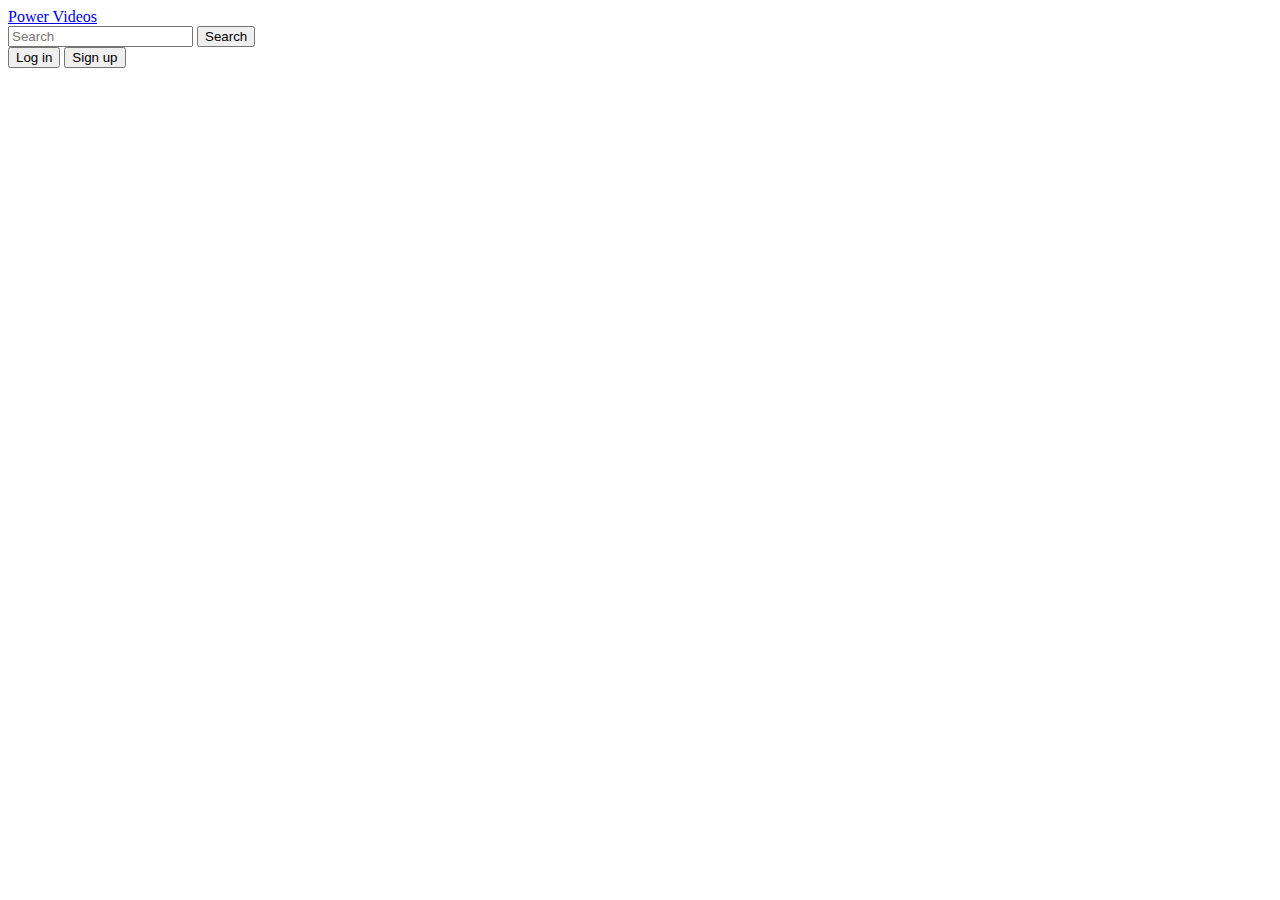
==== index.html @ 69589f91 "." ====
<!DOCTYPE html>
<html lang="en">
<head>
	<meta charset="utf-8">
	<meta name="viewport" content="width=device-width, initial-scale=1, shrink-to-fit=no">
	<!-- <link rel="icon" href=""> -->

	<title>Power Videos</title>

	<link rel="stylesheet" href="https://fonts.googleapis.com/css?family=Roboto:300,400,500,700|Material+Icons">
	<link rel="stylesheet" href="https://maxcdn.bootstrapcdn.com/bootstrap/4.0.0-beta.2/css/bootstrap.min.css" integrity="sha384-PsH8R72JQ3SOdhVi3uxftmaW6Vc51MKb0q5P2rRUpPvrszuE4W1povHYgTpBfshb" crossorigin="anonymous">
	<!-- <link rel="stylesheet" href="https://unpkg.com/bootstrap-material-design@4.0.0-beta.4/dist/css/bootstrap-material-design.min.css" integrity="sha384-R80DC0KVBO4GSTw+wZ5x2zn2pu4POSErBkf8/fSFhPXHxvHJydT0CSgAP2Yo2r4I" crossorigin="anonymous"> -->
</head>
<body>
	<nav class="navbar fixed-top navbar-dark bg-dark">
		<a class="navbar-brand" href="#">Power Videos</a>
		<form class="form-inline mx-2 my-lg-0 mr-auto">
			<input class="form-control mr-sm-2" type="search" placeholder="Search" aria-label="Search">
			<button class="btn btn-outline-success my-2 my-sm-0" type="submit">Search</button>
		</form>
		<div class="navbar-right">
			<button type="button" class="btn btn-primary mx-1">Log in</button>
			<button type="button" class="btn btn-primary mx-1">Sign up</button>
		</div>
	</nav>

	<script src="https://code.jquery.com/jquery-3.2.1.slim.min.js" integrity="sha384-KJ3o2DKtIkvYIK3UENzmM7KCkRr/rE9/Qpg6aAZGJwFDMVNA/GpGFF93hXpG5KkN" crossorigin="anonymous"></script>
	<script src="https://cdnjs.cloudflare.com/ajax/libs/popper.js/1.12.3/umd/popper.min.js" integrity="sha384-vFJXuSJphROIrBnz7yo7oB41mKfc8JzQZiCq4NCceLEaO4IHwicKwpJf9c9IpFgh" crossorigin="anonymous"></script>
	<script src="https://maxcdn.bootstrapcdn.com/bootstrap/4.0.0-beta.2/js/bootstrap.min.js" integrity="sha384-alpBpkh1PFOepccYVYDB4do5UnbKysX5WZXm3XxPqe5iKTfUKjNkCk9SaVuEZflJ" crossorigin="anonymous"></script>
</body>
</html>
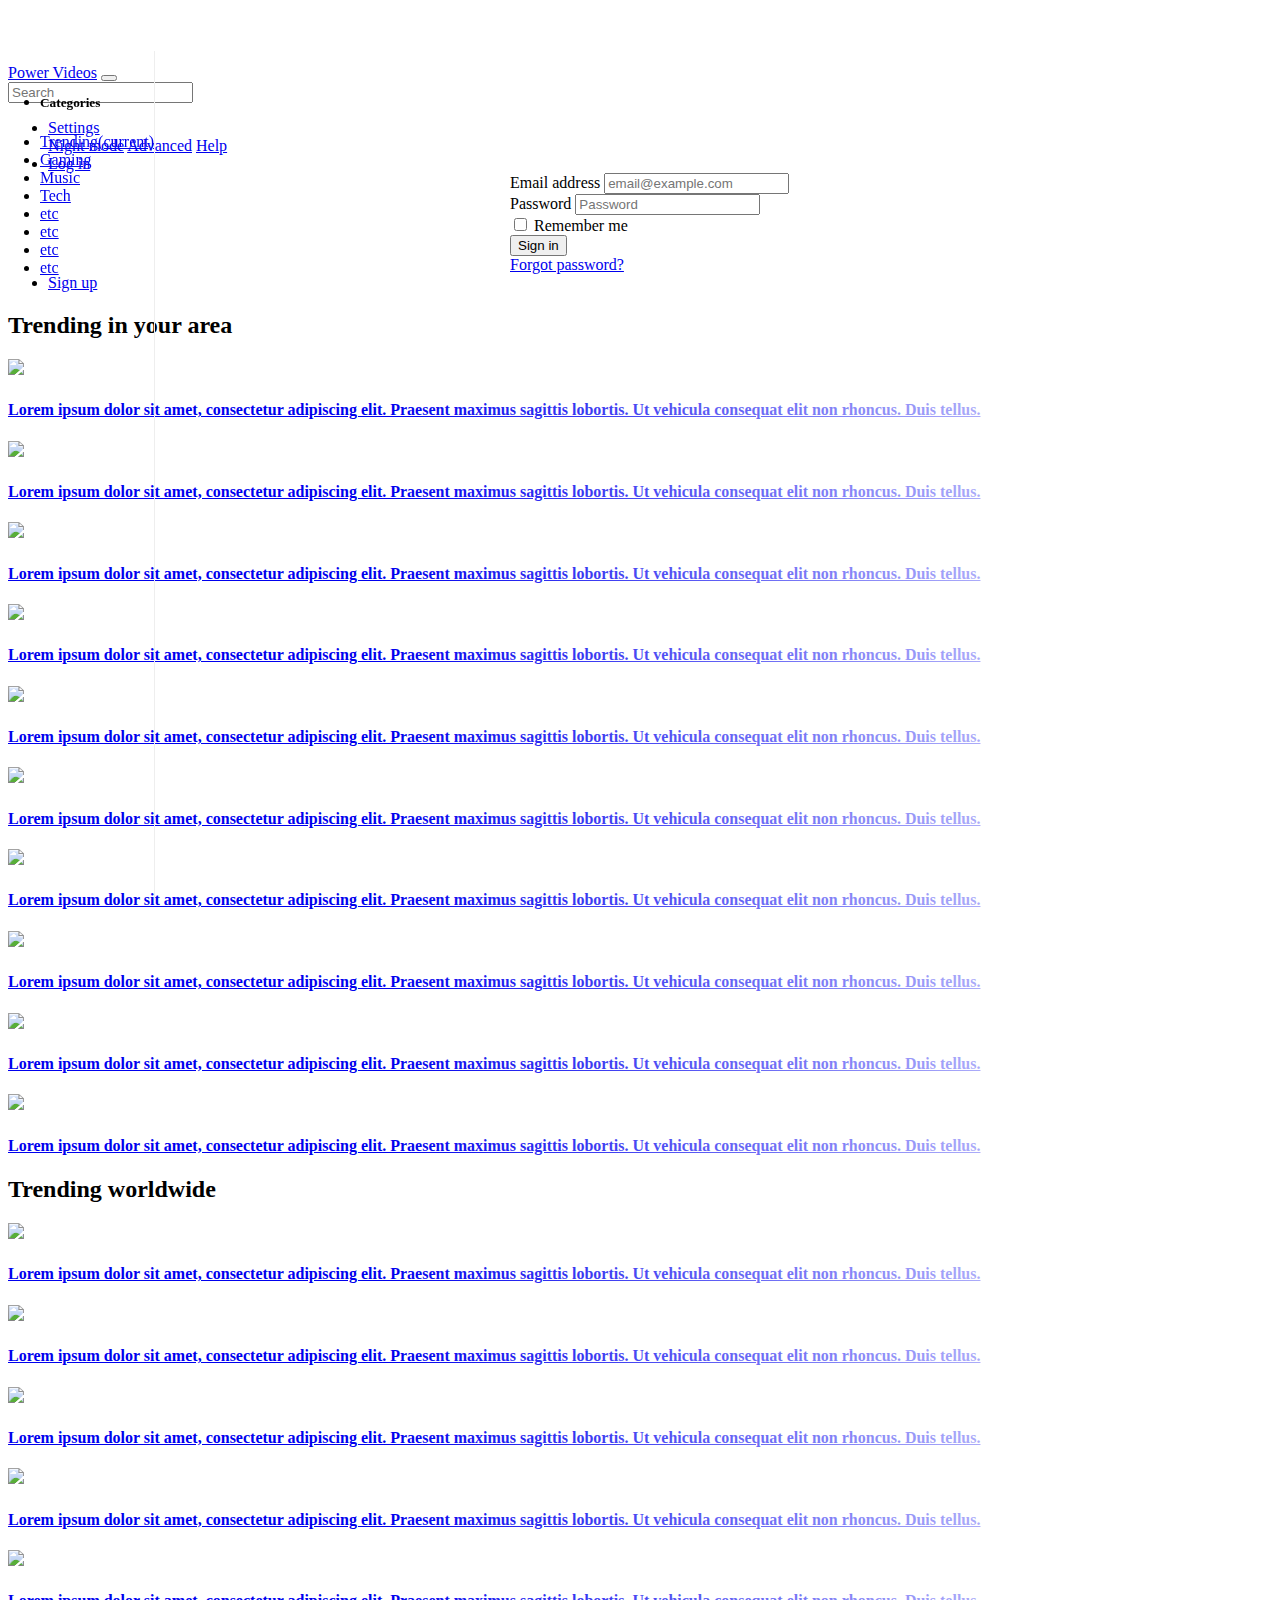
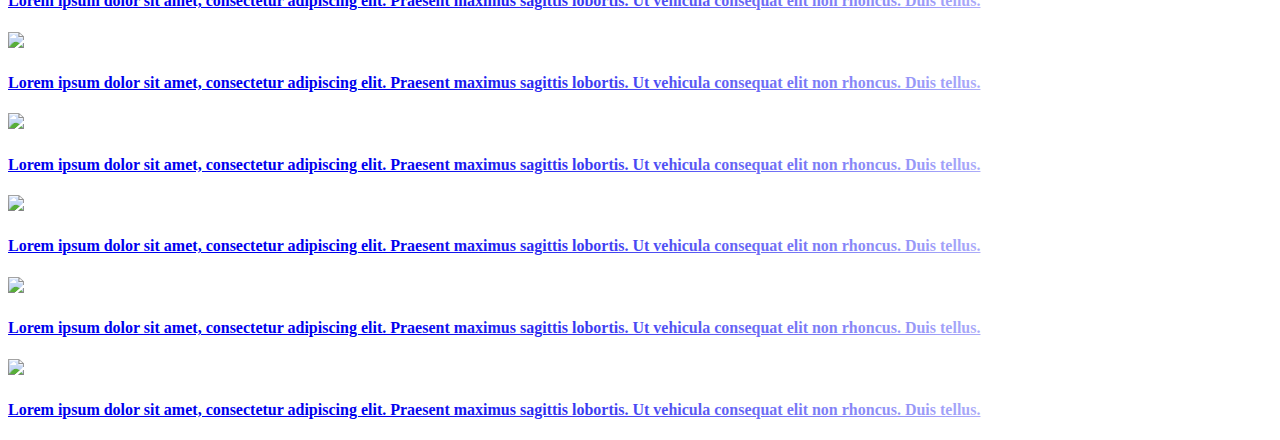
==== commit f1d18cae: "." ====
--- a/index.html
+++ b/index.html
@@ -7,22 +7,238 @@
 
 	<title>Power Videos</title>
 
-	<link rel="stylesheet" href="https://fonts.googleapis.com/css?family=Roboto:300,400,500,700|Material+Icons">
+	<!-- <link rel="stylesheet" href="https://fonts.googleapis.com/css?family=Roboto:300,400,500,700|Material+Icons"> -->
+	<link rel="stylesheet" href="http://code.ionicframework.com/ionicons/2.0.1/css/ionicons.min.css">
 	<link rel="stylesheet" href="https://maxcdn.bootstrapcdn.com/bootstrap/4.0.0-beta.2/css/bootstrap.min.css" integrity="sha384-PsH8R72JQ3SOdhVi3uxftmaW6Vc51MKb0q5P2rRUpPvrszuE4W1povHYgTpBfshb" crossorigin="anonymous">
+	<link rel="stylesheet" href="style.css">
 	<!-- <link rel="stylesheet" href="https://unpkg.com/bootstrap-material-design@4.0.0-beta.4/dist/css/bootstrap-material-design.min.css" integrity="sha384-R80DC0KVBO4GSTw+wZ5x2zn2pu4POSErBkf8/fSFhPXHxvHJydT0CSgAP2Yo2r4I" crossorigin="anonymous"> -->
 </head>
 <body>
-	<nav class="navbar fixed-top navbar-dark bg-dark">
-		<a class="navbar-brand" href="#">Power Videos</a>
-		<form class="form-inline mx-2 my-lg-0 mr-auto">
-			<input class="form-control mr-sm-2" type="search" placeholder="Search" aria-label="Search">
-			<button class="btn btn-outline-success my-2 my-sm-0" type="submit">Search</button>
-		</form>
-		<div class="navbar-right">
-			<button type="button" class="btn btn-primary mx-1">Log in</button>
-			<button type="button" class="btn btn-primary mx-1">Sign up</button>
-		</div>
-	</nav>
+	<header>
+		<nav class="navbar fixed-top navbar-expand-lg navbar-dark bg-dark">
+			<a class="navbar-brand" href="#">Power Videos</a>
+			<button class="navbar-toggler" type="button" data-toggle="collapse" data-target="#navbarSupportedContent" aria-controls="navbarSupportedContent" aria-expanded="false" aria-label="Toggle navigation">
+				<span class="navbar-toggler-icon"></span>
+			</button>
+			<div class="collapse navbar-collapse" id="navbarSupportedContent">
+				<form class="form-inline mx-2 my-lg-0 mr-auto">
+					<input class="form-control mr-sm-2" type="search" placeholder="Search" aria-label="Search">
+				</form>
+				<ul class="navbar-nav">
+					<li class="nav-item dropdown show">
+						<a class="nav-link dropdown-toggle" href="#" id="pv--dropdown-settings" data-toggle="dropdown" aria-haspopup="true" aria-expanded="false">
+							<i class="icon ion-gear-b mr-2"></i>Settings
+						</a>
+						<div class="dropdown-menu" aria-labelledby="pv--dropdown-settings">
+							<a class="dropdown-item" href="#"><i class="icon ion-ios-moon mr-3"></i>Night mode</a>
+							<a class="dropdown-item" href="#"><i class="icon ion-gear-b mr-3"></i>Advanced</a>
+							<a class="dropdown-item" href="#"><i class="icon ion-help-circled mr-3"></i>Help</a>
+						</div>
+					</li>
+					<li class="nav-item dropdown show">
+						<a class="nav-link" href="#" id="pv--dropdown-login" data-toggle="dropdown" aria-haspopup="true" aria-expanded="false">
+							<i class="icon ion-log-in mr-2"></i>Log in
+						</a>
+						<div class="dropdown-menu dropdown-menu-right pv--dropdown-wide" aria-labelledby="pv--dropdown-login">
+							<form class="px-4 py-3">
+								<div class="form-group">
+									<label for="pv--login-email">Email address</label>
+									<input type="email" class="form-control" id="pv--login-email" placeholder="email@example.com">
+								</div>
+								<div class="form-group">
+									<label for="pv--login-password">Password</label>
+									<input type="password" class="form-control" id="pv--login-password" placeholder="Password">
+								</div>
+								<div class="form-check">
+									<label class="form-check-label">
+										<input type="checkbox" class="form-check-input">
+										Remember me
+									</label>
+								</div>
+								<button type="submit" class="btn btn-primary">Sign in</button>
+							</form>
+							<div class="dropdown-divider"></div>
+							<a class="dropdown-item" href="#">Forgot password?</a>
+						</div>
+					</li>
+					<li class="nav-item dropdown show">
+						<a class="nav-link" href="#">
+							<i class="icon ion-person-add mr-2"></i>Sign up
+						</a>
+					</li>
+				</ul>
+			</div>
+		</nav>
+	</header>
+
+	<div class="container-fluid">
+		<div class="row">
+
+			<nav class="col-sm-3 col-md-2 d-none d-sm-block bg-light sidebar">
+				<ul class="nav nav-pills flex-column">
+					<li class="nav-item">
+						<a class="nav-link" disabled><h5>Categories</h5></a>
+					</li>
+					<li class="nav-item">
+						<a class="nav-link active" href="#"><i class="icon ion-pound mr-2"></i>Trending<span class="sr-only">(current)</span></a>
+					</li>
+					<li class="nav-item">
+						<a class="nav-link" href="#"><i class="icon ion-ios-game-controller-b mr-2"></i>Gaming</a>
+					</li>
+					<li class="nav-item">
+						<a class="nav-link" href="#"><i class="icon ion-music-note mr-2"></i>Music</a>
+					</li>
+					<li class="nav-item">
+						<a class="nav-link" href="#"><i class="icon ion-ios-monitor-outline mr-2"></i>Tech</a>
+					</li>
+					<li class="nav-item">
+						<a class="nav-link" href="#"><i class="icon ion-more mr-2"></i>etc</a>
+					</li>
+					<li class="nav-item">
+						<a class="nav-link" href="#"><i class="icon ion-more mr-2"></i>etc</a>
+					</li>
+					<li class="nav-item">
+						<a class="nav-link" href="#"><i class="icon ion-more mr-2"></i>etc</a>
+					</li>
+					<li class="nav-item">
+						<a class="nav-link" href="#"><i class="icon ion-more mr-2"></i>etc</a>
+					</li>
+				</ul>
+			</nav>
+
+			<main role="main" class="col-sm-9 ml-sm-auto col-md-10 pt-3">
+				<section class="row text-center my-4">
+					<h2 class="col-10 offset-md-1 text-left mb-3">Trending in your area</h2>
+
+					<div class="col-xs-12 col-sm-6 col-md-4 col-lg-3 col-xl-2 offset-xl-1 px-2">
+						<a href="#">
+							<img src="http://via.placeholder.com/400x200" class="img-fluid">
+							<h4 class="text-left pv--truncate-2">Lorem ipsum dolor sit amet, consectetur adipiscing elit. Praesent maximus sagittis lobortis. Ut vehicula consequat elit non rhoncus. Duis tellus.</h4>
+						</a>
+					</div>
+					<div class="col-xs-12 col-sm-6 col-md-4 col-lg-3 col-xl-2 px-2">
+						<a href="#">
+							<img src="http://via.placeholder.com/400x200" class="img-fluid">
+							<h4 class="text-left pv--truncate-2">Lorem ipsum dolor sit amet, consectetur adipiscing elit. Praesent maximus sagittis lobortis. Ut vehicula consequat elit non rhoncus. Duis tellus.</h4>
+						</a>
+					</div>
+					<div class="col-xs-12 col-sm-6 col-md-4 col-lg-3 col-xl-2 px-2">
+						<a href="#">
+							<img src="http://via.placeholder.com/400x200" class="img-fluid">
+							<h4 class="text-left pv--truncate-2">Lorem ipsum dolor sit amet, consectetur adipiscing elit. Praesent maximus sagittis lobortis. Ut vehicula consequat elit non rhoncus. Duis tellus.</h4>
+						</a>
+					</div>
+					<div class="col-xs-12 col-sm-6 col-md-4 col-lg-3 col-xl-2 px-2">
+						<a href="#">
+							<img src="http://via.placeholder.com/400x200" class="img-fluid">
+							<h4 class="text-left pv--truncate-2">Lorem ipsum dolor sit amet, consectetur adipiscing elit. Praesent maximus sagittis lobortis. Ut vehicula consequat elit non rhoncus. Duis tellus.</h4>
+						</a>
+					</div>
+					<div class="col-xs-12 col-sm-6 col-md-4 col-lg-3 col-xl-2 px-2">
+						<a href="#">
+							<img src="http://via.placeholder.com/400x200" class="img-fluid">
+							<h4 class="text-left pv--truncate-2">Lorem ipsum dolor sit amet, consectetur adipiscing elit. Praesent maximus sagittis lobortis. Ut vehicula consequat elit non rhoncus. Duis tellus.</h4>
+						</a>
+					</div>
+					<div class="col-xs-12 col-sm-6 col-md-4 col-lg-3 col-xl-2 offset-xl-1 px-2">
+						<a href="#">
+							<img src="http://via.placeholder.com/400x200" class="img-fluid">
+							<h4 class="text-left pv--truncate-2">Lorem ipsum dolor sit amet, consectetur adipiscing elit. Praesent maximus sagittis lobortis. Ut vehicula consequat elit non rhoncus. Duis tellus.</h4>
+						</a>
+					</div>
+					<div class="col-xs-12 col-sm-6 col-md-4 col-lg-3 col-xl-2 px-2">
+						<a href="#">
+							<img src="http://via.placeholder.com/400x200" class="img-fluid">
+							<h4 class="text-left pv--truncate-2">Lorem ipsum dolor sit amet, consectetur adipiscing elit. Praesent maximus sagittis lobortis. Ut vehicula consequat elit non rhoncus. Duis tellus.</h4>
+						</a>
+					</div>
+					<div class="col-xs-12 col-sm-6 col-md-4 col-lg-3 col-xl-2 px-2">
+						<a href="#">
+							<img src="http://via.placeholder.com/400x200" class="img-fluid">
+							<h4 class="text-left pv--truncate-2">Lorem ipsum dolor sit amet, consectetur adipiscing elit. Praesent maximus sagittis lobortis. Ut vehicula consequat elit non rhoncus. Duis tellus.</h4>
+						</a>
+					</div>
+					<div class="col-xs-12 col-sm-6 col-md-4 col-lg-3 col-xl-2 px-2">
+						<a href="#">
+							<img src="http://via.placeholder.com/400x200" class="img-fluid">
+							<h4 class="text-left pv--truncate-2">Lorem ipsum dolor sit amet, consectetur adipiscing elit. Praesent maximus sagittis lobortis. Ut vehicula consequat elit non rhoncus. Duis tellus.</h4>
+						</a>
+					</div>
+					<div class="col-xs-12 col-sm-6 col-md-4 col-lg-3 col-xl-2 px-2">
+						<a href="#">
+							<img src="http://via.placeholder.com/400x200" class="img-fluid">
+							<h4 class="text-left pv--truncate-2">Lorem ipsum dolor sit amet, consectetur adipiscing elit. Praesent maximus sagittis lobortis. Ut vehicula consequat elit non rhoncus. Duis tellus.</h4>
+						</a>
+					</div>
+				</section>
+
+				<section class="row text-center my-4">
+					<h2 class="col-10 offset-md-1 text-left mb-3">Trending worldwide</h2>
+
+					<div class="col-xs-12 col-sm-6 col-md-4 col-lg-3 col-xl-2 offset-xl-1 px-2">
+						<a href="#">
+							<img src="http://via.placeholder.com/400x200" class="img-fluid">
+							<h4 class="text-left pv--truncate-2">Lorem ipsum dolor sit amet, consectetur adipiscing elit. Praesent maximus sagittis lobortis. Ut vehicula consequat elit non rhoncus. Duis tellus.</h4>
+						</a>
+					</div>
+					<div class="col-xs-12 col-sm-6 col-md-4 col-lg-3 col-xl-2 px-2">
+						<a href="#">
+							<img src="http://via.placeholder.com/400x200" class="img-fluid">
+							<h4 class="text-left pv--truncate-2">Lorem ipsum dolor sit amet, consectetur adipiscing elit. Praesent maximus sagittis lobortis. Ut vehicula consequat elit non rhoncus. Duis tellus.</h4>
+						</a>
+					</div>
+					<div class="col-xs-12 col-sm-6 col-md-4 col-lg-3 col-xl-2 px-2">
+						<a href="#">
+							<img src="http://via.placeholder.com/400x200" class="img-fluid">
+							<h4 class="text-left pv--truncate-2">Lorem ipsum dolor sit amet, consectetur adipiscing elit. Praesent maximus sagittis lobortis. Ut vehicula consequat elit non rhoncus. Duis tellus.</h4>
+						</a>
+					</div>
+					<div class="col-xs-12 col-sm-6 col-md-4 col-lg-3 col-xl-2 px-2">
+						<a href="#">
+							<img src="http://via.placeholder.com/400x200" class="img-fluid">
+							<h4 class="text-left pv--truncate-2">Lorem ipsum dolor sit amet, consectetur adipiscing elit. Praesent maximus sagittis lobortis. Ut vehicula consequat elit non rhoncus. Duis tellus.</h4>
+						</a>
+					</div>
+					<div class="col-xs-12 col-sm-6 col-md-4 col-lg-3 col-xl-2 px-2">
+						<a href="#">
+							<img src="http://via.placeholder.com/400x200" class="img-fluid">
+							<h4 class="text-left pv--truncate-2">Lorem ipsum dolor sit amet, consectetur adipiscing elit. Praesent maximus sagittis lobortis. Ut vehicula consequat elit non rhoncus. Duis tellus.</h4>
+						</a>
+					</div>
+					<div class="col-xs-12 col-sm-6 col-md-4 col-lg-3 col-xl-2 offset-xl-1 px-2">
+						<a href="#">
+							<img src="http://via.placeholder.com/400x200" class="img-fluid">
+							<h4 class="text-left pv--truncate-2">Lorem ipsum dolor sit amet, consectetur adipiscing elit. Praesent maximus sagittis lobortis. Ut vehicula consequat elit non rhoncus. Duis tellus.</h4>
+						</a>
+					</div>
+					<div class="col-xs-12 col-sm-6 col-md-4 col-lg-3 col-xl-2 px-2">
+						<a href="#">
+							<img src="http://via.placeholder.com/400x200" class="img-fluid">
+							<h4 class="text-left pv--truncate-2">Lorem ipsum dolor sit amet, consectetur adipiscing elit. Praesent maximus sagittis lobortis. Ut vehicula consequat elit non rhoncus. Duis tellus.</h4>
+						</a>
+					</div>
+					<div class="col-xs-12 col-sm-6 col-md-4 col-lg-3 col-xl-2 px-2">
+						<a href="#">
+							<img src="http://via.placeholder.com/400x200" class="img-fluid">
+							<h4 class="text-left pv--truncate-2">Lorem ipsum dolor sit amet, consectetur adipiscing elit. Praesent maximus sagittis lobortis. Ut vehicula consequat elit non rhoncus. Duis tellus.</h4>
+						</a>
+					</div>
+					<div class="col-xs-12 col-sm-6 col-md-4 col-lg-3 col-xl-2 px-2">
+						<a href="#">
+							<img src="http://via.placeholder.com/400x200" class="img-fluid">
+							<h4 class="text-left pv--truncate-2">Lorem ipsum dolor sit amet, consectetur adipiscing elit. Praesent maximus sagittis lobortis. Ut vehicula consequat elit non rhoncus. Duis tellus.</h4>
+						</a>
+					</div>
+					<div class="col-xs-12 col-sm-6 col-md-4 col-lg-3 col-xl-2 px-2">
+						<a href="#">
+							<img src="http://via.placeholder.com/400x200" class="img-fluid">
+							<h4 class="text-left pv--truncate-2">Lorem ipsum dolor sit amet, consectetur adipiscing elit. Praesent maximus sagittis lobortis. Ut vehicula consequat elit non rhoncus. Duis tellus.</h4>
+						</a>
+					</div>
+				</section>
+			</main>
+		</div>		
+	</div>
 
 	<script src="https://code.jquery.com/jquery-3.2.1.slim.min.js" integrity="sha384-KJ3o2DKtIkvYIK3UENzmM7KCkRr/rE9/Qpg6aAZGJwFDMVNA/GpGFF93hXpG5KkN" crossorigin="anonymous"></script>
 	<script src="https://cdnjs.cloudflare.com/ajax/libs/popper.js/1.12.3/umd/popper.min.js" integrity="sha384-vFJXuSJphROIrBnz7yo7oB41mKfc8JzQZiCq4NCceLEaO4IHwicKwpJf9c9IpFgh" crossorigin="anonymous"></script>
--- a/style.css
+++ b/style.css
@@ -0,0 +1,65 @@
+body
+{
+	padding-top: 3.5rem;
+}
+
+.sidebar
+{
+	position: fixed;
+	top: 51px;
+	bottom: 0;
+	left: 0;
+	z-index: 1000;
+	padding: 20px 0;
+	overflow-x: hidden;
+	overflow-y: auto;
+	border-right: 1px solid #eee;
+}
+.sidebar .nav
+{
+	margin-bottom: 20px;
+}
+
+.sidebar .nav-item
+{
+	width: 100%;
+}
+
+.sidebar .nav-item + .nav-item
+{
+	margin-left: 0;
+}
+
+.sidebar .nav-link
+{
+	border-radius: 0;
+}
+.pv--truncate-2
+{
+	overflow: hidden;
+	position: relative;
+	line-height: 1.2em;
+	max-height: 2.4em;
+}
+.pv--truncate-2:after
+{
+	content: '';
+	text-align: right;
+	position: absolute;
+	bottom: 0;
+	right: 0;
+	width: 70%;
+	height: 1.2em;
+	background: linear-gradient(to right, rgba(255,255,255,0), rgba(255,255,255,1));
+}
+.pv--offset-col
+{
+	height: 100%;
+}
+.pv--dropdown-wide
+{
+	left: 0;
+	right: 0;
+	margin: 0 auto;
+	width: 300px;
+}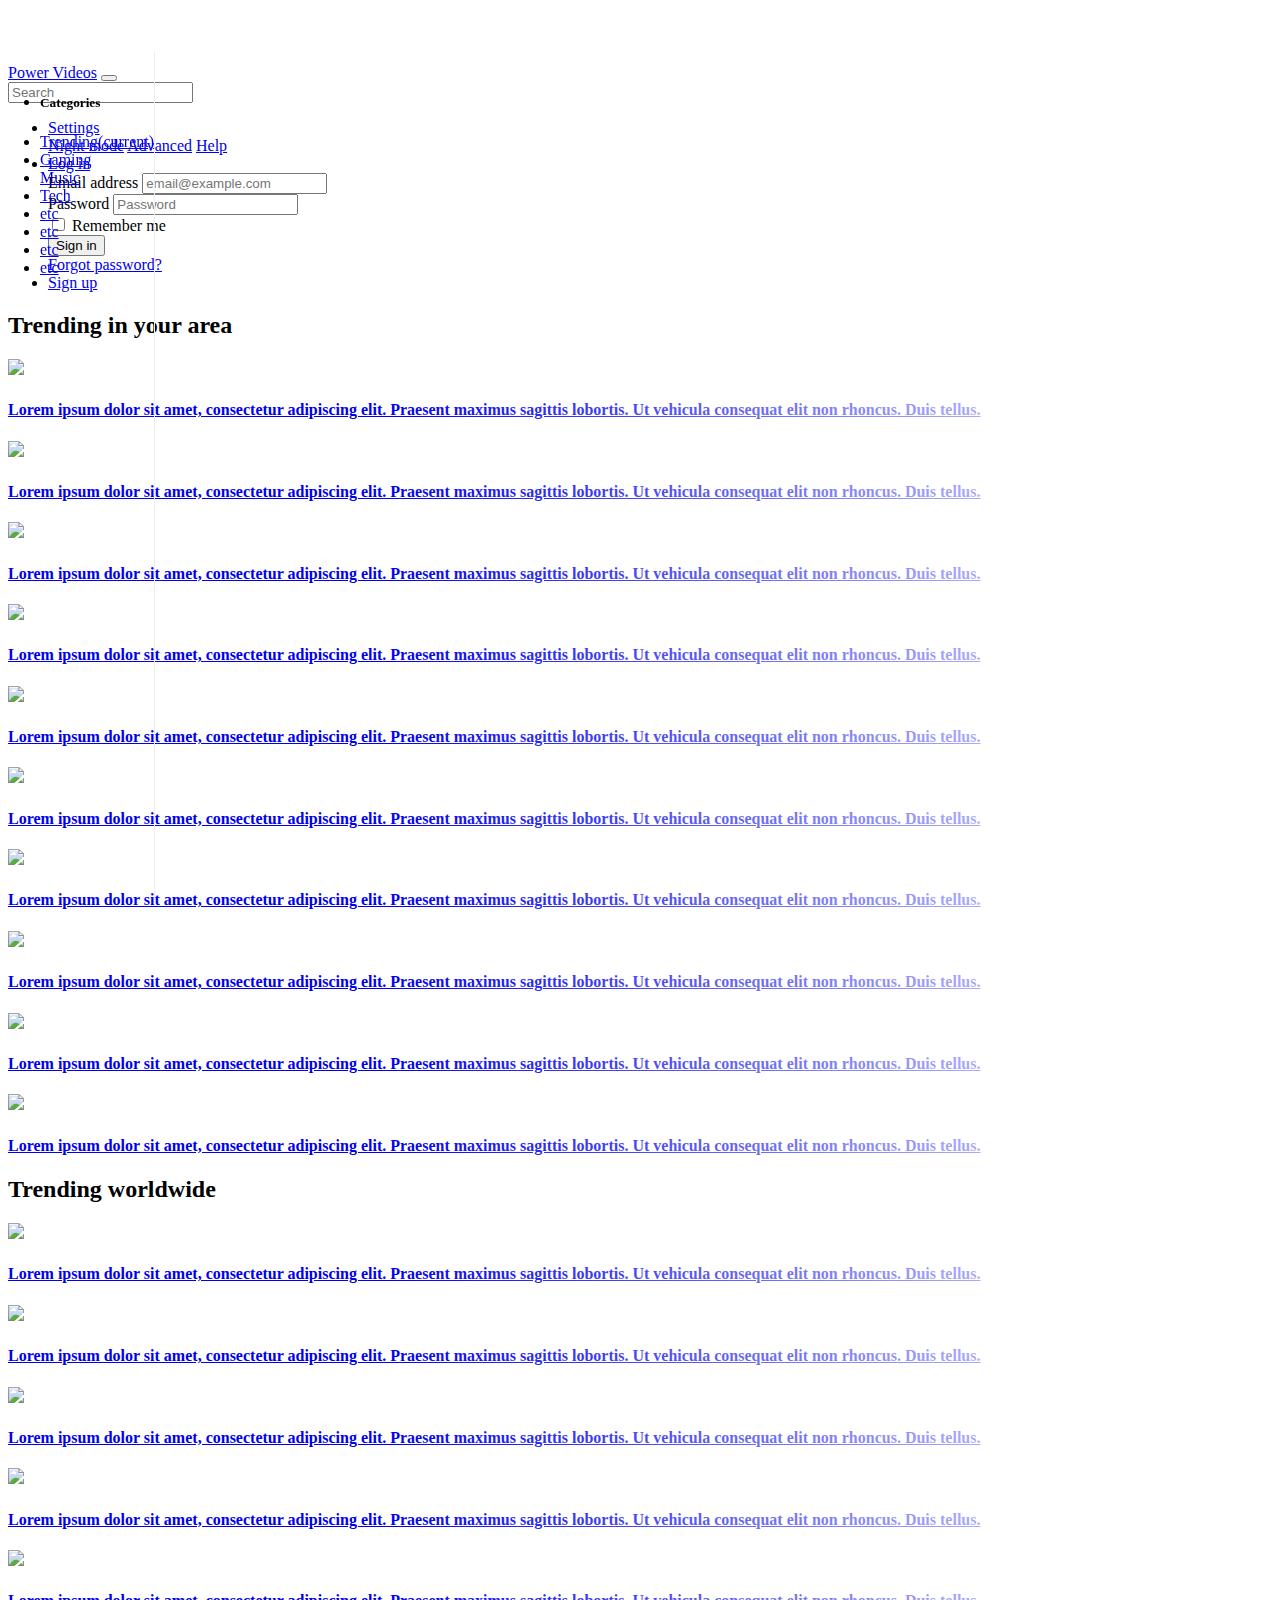
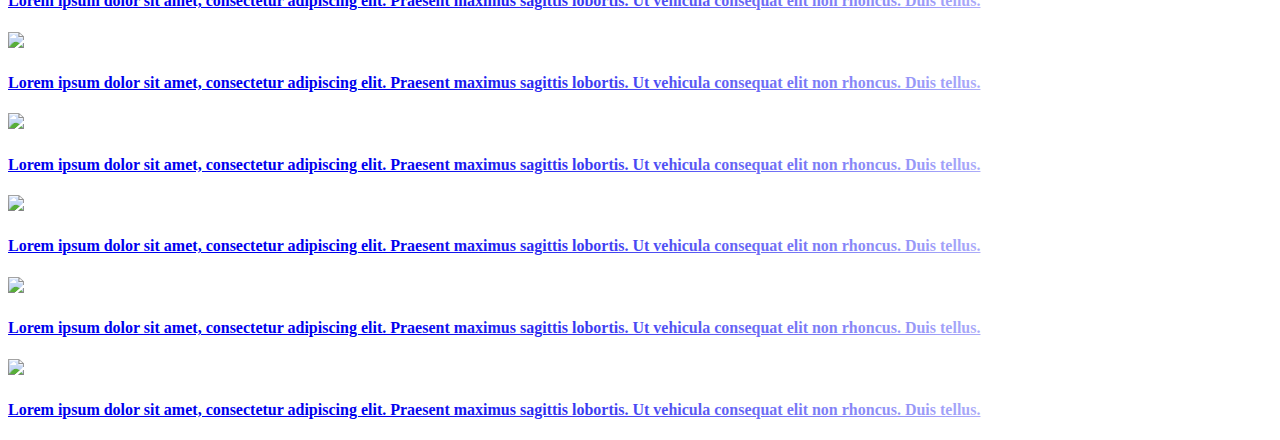
==== commit d0fab995: "." ====
--- a/index.html
+++ b/index.html
@@ -7,16 +7,14 @@
 
 	<title>Power Videos</title>
 
-	<!-- <link rel="stylesheet" href="https://fonts.googleapis.com/css?family=Roboto:300,400,500,700|Material+Icons"> -->
-	<link rel="stylesheet" href="http://code.ionicframework.com/ionicons/2.0.1/css/ionicons.min.css">
+	<link rel="stylesheet" href="https://code.ionicframework.com/ionicons/2.0.1/css/ionicons.min.css">
 	<link rel="stylesheet" href="https://maxcdn.bootstrapcdn.com/bootstrap/4.0.0-beta.2/css/bootstrap.min.css" integrity="sha384-PsH8R72JQ3SOdhVi3uxftmaW6Vc51MKb0q5P2rRUpPvrszuE4W1povHYgTpBfshb" crossorigin="anonymous">
 	<link rel="stylesheet" href="style.css">
-	<!-- <link rel="stylesheet" href="https://unpkg.com/bootstrap-material-design@4.0.0-beta.4/dist/css/bootstrap-material-design.min.css" integrity="sha384-R80DC0KVBO4GSTw+wZ5x2zn2pu4POSErBkf8/fSFhPXHxvHJydT0CSgAP2Yo2r4I" crossorigin="anonymous"> -->
 </head>
 <body>
 	<header>
 		<nav class="navbar fixed-top navbar-expand-lg navbar-dark bg-dark">
-			<a class="navbar-brand" href="#">Power Videos</a>
+			<a class="navbar-brand" href="index.html">Power Videos</a>
 			<button class="navbar-toggler" type="button" data-toggle="collapse" data-target="#navbarSupportedContent" aria-controls="navbarSupportedContent" aria-expanded="false" aria-label="Toggle navigation">
 				<span class="navbar-toggler-icon"></span>
 			</button>
@@ -62,7 +60,7 @@
 						</div>
 					</li>
 					<li class="nav-item dropdown show">
-						<a class="nav-link" href="#">
+						<a class="nav-link" href="register.html">
 							<i class="icon ion-person-add mr-2"></i>Sign up
 						</a>
 					</li>
--- a/style.css
+++ b/style.css
@@ -58,8 +58,5 @@
 }
 .pv--dropdown-wide
 {
-	left: 0;
-	right: 0;
-	margin: 0 auto;
 	width: 300px;
 }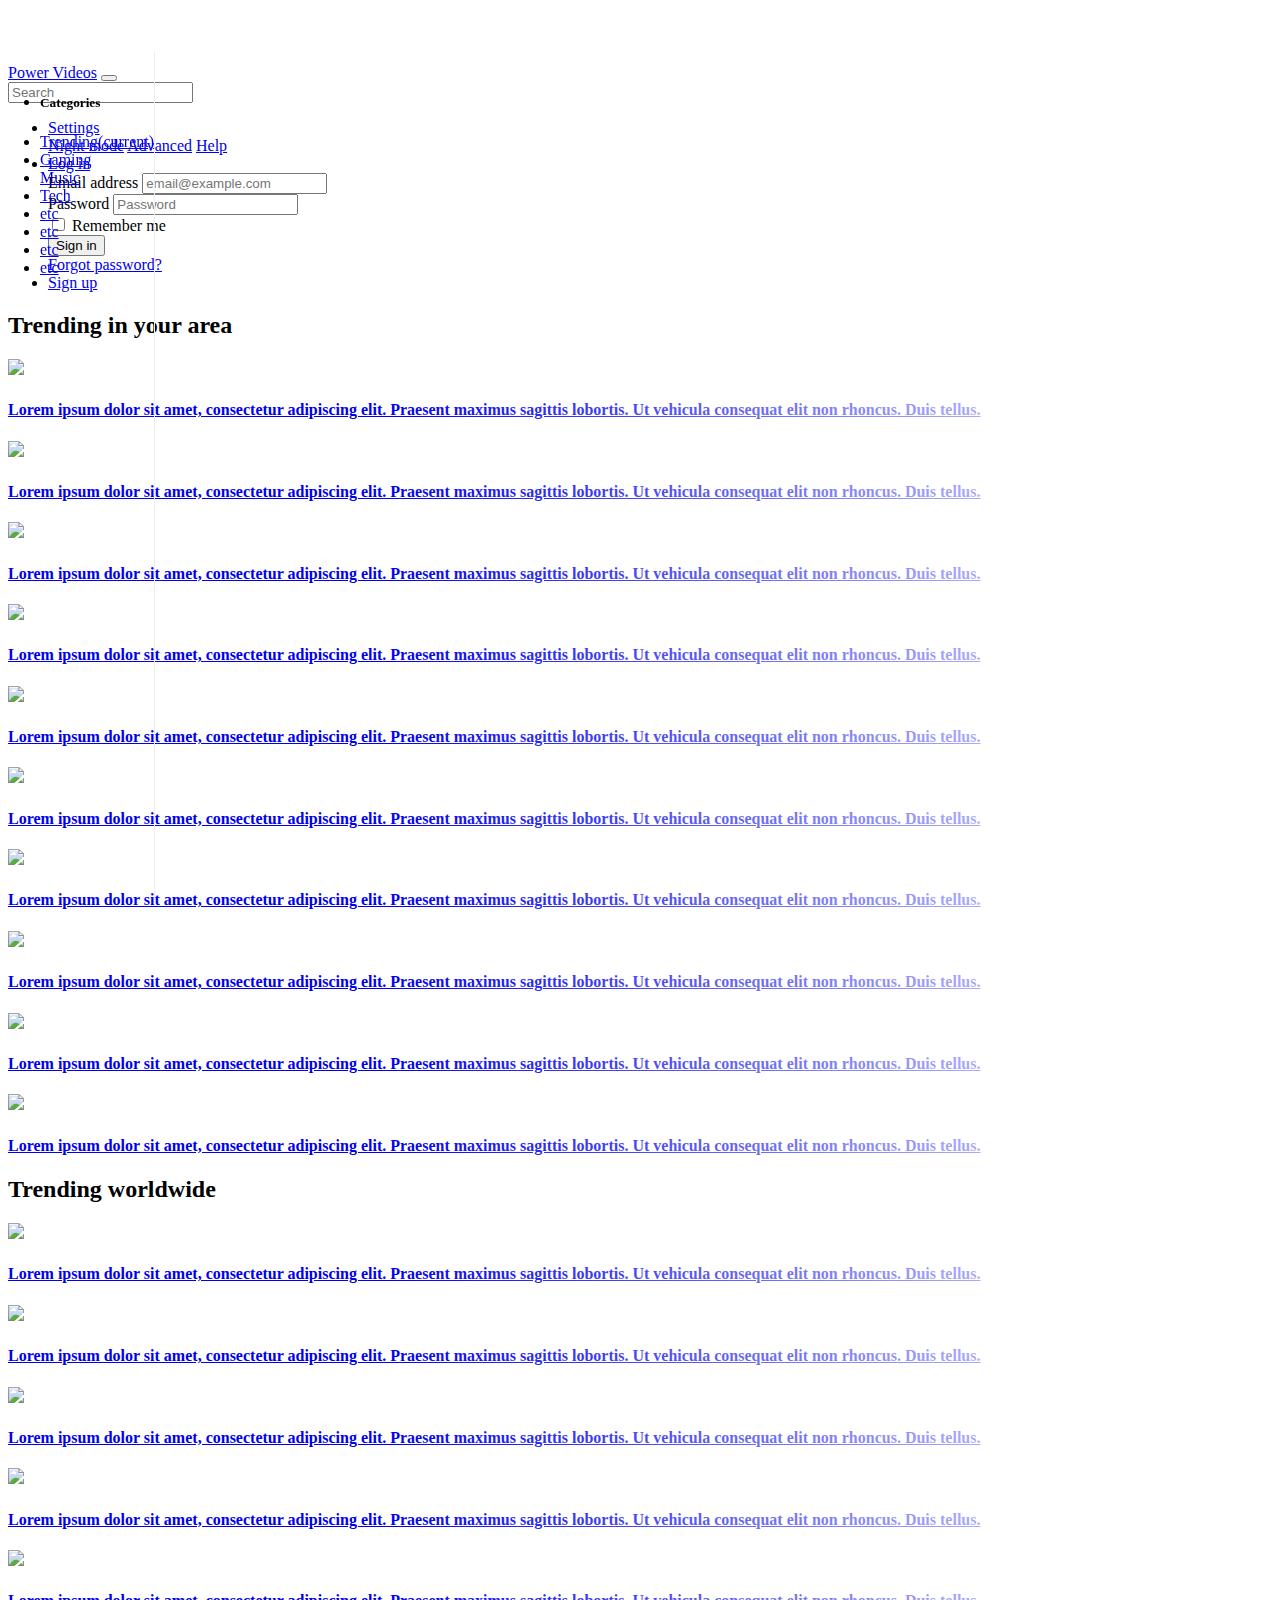
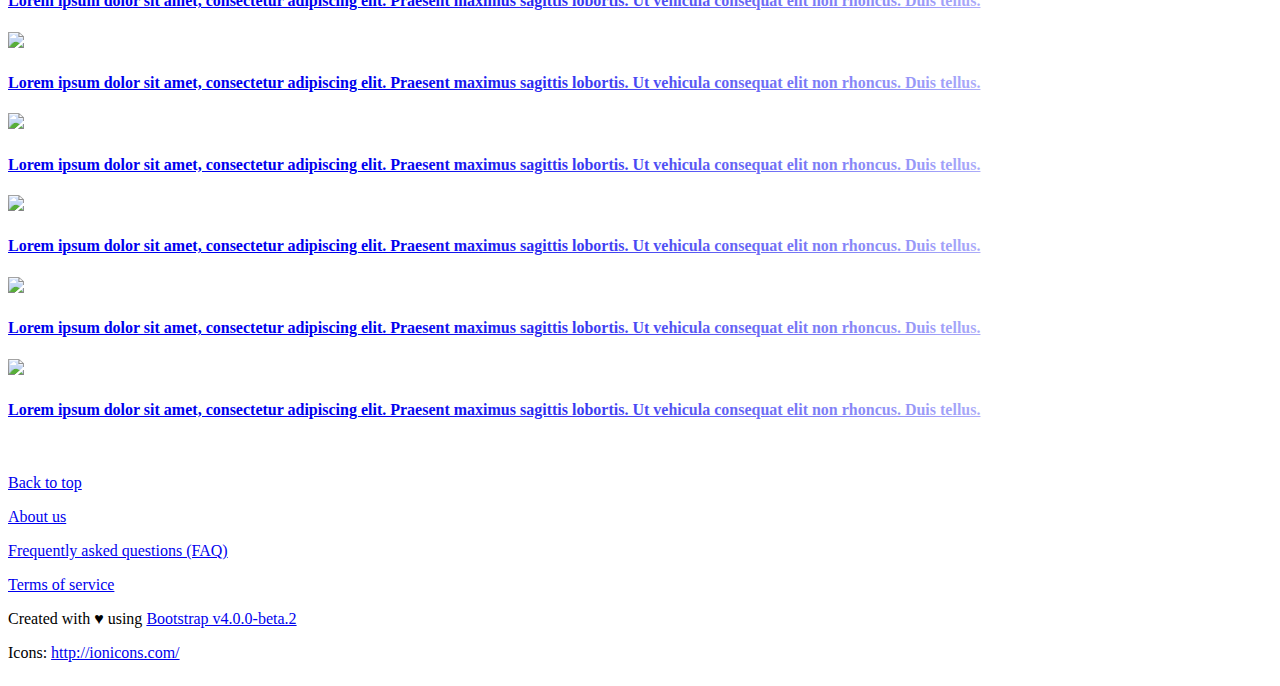
==== commit 6020306f: "footer" ====
--- a/index.html
+++ b/index.html
@@ -109,61 +109,61 @@
 					<h2 class="col-10 offset-md-1 text-left mb-3">Trending in your area</h2>
 
 					<div class="col-xs-12 col-sm-6 col-md-4 col-lg-3 col-xl-2 offset-xl-1 px-2">
-						<a href="#">
-							<img src="http://via.placeholder.com/400x200" class="img-fluid">
-							<h4 class="text-left pv--truncate-2">Lorem ipsum dolor sit amet, consectetur adipiscing elit. Praesent maximus sagittis lobortis. Ut vehicula consequat elit non rhoncus. Duis tellus.</h4>
-						</a>
-					</div>
-					<div class="col-xs-12 col-sm-6 col-md-4 col-lg-3 col-xl-2 px-2">
-						<a href="#">
-							<img src="http://via.placeholder.com/400x200" class="img-fluid">
-							<h4 class="text-left pv--truncate-2">Lorem ipsum dolor sit amet, consectetur adipiscing elit. Praesent maximus sagittis lobortis. Ut vehicula consequat elit non rhoncus. Duis tellus.</h4>
-						</a>
-					</div>
-					<div class="col-xs-12 col-sm-6 col-md-4 col-lg-3 col-xl-2 px-2">
-						<a href="#">
-							<img src="http://via.placeholder.com/400x200" class="img-fluid">
-							<h4 class="text-left pv--truncate-2">Lorem ipsum dolor sit amet, consectetur adipiscing elit. Praesent maximus sagittis lobortis. Ut vehicula consequat elit non rhoncus. Duis tellus.</h4>
-						</a>
-					</div>
-					<div class="col-xs-12 col-sm-6 col-md-4 col-lg-3 col-xl-2 px-2">
-						<a href="#">
-							<img src="http://via.placeholder.com/400x200" class="img-fluid">
-							<h4 class="text-left pv--truncate-2">Lorem ipsum dolor sit amet, consectetur adipiscing elit. Praesent maximus sagittis lobortis. Ut vehicula consequat elit non rhoncus. Duis tellus.</h4>
-						</a>
-					</div>
-					<div class="col-xs-12 col-sm-6 col-md-4 col-lg-3 col-xl-2 px-2">
-						<a href="#">
-							<img src="http://via.placeholder.com/400x200" class="img-fluid">
-							<h4 class="text-left pv--truncate-2">Lorem ipsum dolor sit amet, consectetur adipiscing elit. Praesent maximus sagittis lobortis. Ut vehicula consequat elit non rhoncus. Duis tellus.</h4>
-						</a>
-					</div>
-					<div class="col-xs-12 col-sm-6 col-md-4 col-lg-3 col-xl-2 offset-xl-1 px-2">
-						<a href="#">
-							<img src="http://via.placeholder.com/400x200" class="img-fluid">
-							<h4 class="text-left pv--truncate-2">Lorem ipsum dolor sit amet, consectetur adipiscing elit. Praesent maximus sagittis lobortis. Ut vehicula consequat elit non rhoncus. Duis tellus.</h4>
-						</a>
-					</div>
-					<div class="col-xs-12 col-sm-6 col-md-4 col-lg-3 col-xl-2 px-2">
-						<a href="#">
-							<img src="http://via.placeholder.com/400x200" class="img-fluid">
-							<h4 class="text-left pv--truncate-2">Lorem ipsum dolor sit amet, consectetur adipiscing elit. Praesent maximus sagittis lobortis. Ut vehicula consequat elit non rhoncus. Duis tellus.</h4>
-						</a>
-					</div>
-					<div class="col-xs-12 col-sm-6 col-md-4 col-lg-3 col-xl-2 px-2">
-						<a href="#">
-							<img src="http://via.placeholder.com/400x200" class="img-fluid">
-							<h4 class="text-left pv--truncate-2">Lorem ipsum dolor sit amet, consectetur adipiscing elit. Praesent maximus sagittis lobortis. Ut vehicula consequat elit non rhoncus. Duis tellus.</h4>
-						</a>
-					</div>
-					<div class="col-xs-12 col-sm-6 col-md-4 col-lg-3 col-xl-2 px-2">
-						<a href="#">
-							<img src="http://via.placeholder.com/400x200" class="img-fluid">
-							<h4 class="text-left pv--truncate-2">Lorem ipsum dolor sit amet, consectetur adipiscing elit. Praesent maximus sagittis lobortis. Ut vehicula consequat elit non rhoncus. Duis tellus.</h4>
-						</a>
-					</div>
-					<div class="col-xs-12 col-sm-6 col-md-4 col-lg-3 col-xl-2 px-2">
-						<a href="#">
+						<a href="video_example.html">
+							<img src="http://via.placeholder.com/400x200" class="img-fluid">
+							<h4 class="text-left pv--truncate-2">Lorem ipsum dolor sit amet, consectetur adipiscing elit. Praesent maximus sagittis lobortis. Ut vehicula consequat elit non rhoncus. Duis tellus.</h4>
+						</a>
+					</div>
+					<div class="col-xs-12 col-sm-6 col-md-4 col-lg-3 col-xl-2 px-2">
+						<a href="video_example.html">
+							<img src="http://via.placeholder.com/400x200" class="img-fluid">
+							<h4 class="text-left pv--truncate-2">Lorem ipsum dolor sit amet, consectetur adipiscing elit. Praesent maximus sagittis lobortis. Ut vehicula consequat elit non rhoncus. Duis tellus.</h4>
+						</a>
+					</div>
+					<div class="col-xs-12 col-sm-6 col-md-4 col-lg-3 col-xl-2 px-2">
+						<a href="video_example.html">
+							<img src="http://via.placeholder.com/400x200" class="img-fluid">
+							<h4 class="text-left pv--truncate-2">Lorem ipsum dolor sit amet, consectetur adipiscing elit. Praesent maximus sagittis lobortis. Ut vehicula consequat elit non rhoncus. Duis tellus.</h4>
+						</a>
+					</div>
+					<div class="col-xs-12 col-sm-6 col-md-4 col-lg-3 col-xl-2 px-2">
+						<a href="video_example.html">
+							<img src="http://via.placeholder.com/400x200" class="img-fluid">
+							<h4 class="text-left pv--truncate-2">Lorem ipsum dolor sit amet, consectetur adipiscing elit. Praesent maximus sagittis lobortis. Ut vehicula consequat elit non rhoncus. Duis tellus.</h4>
+						</a>
+					</div>
+					<div class="col-xs-12 col-sm-6 col-md-4 col-lg-3 col-xl-2 px-2">
+						<a href="video_example.html">
+							<img src="http://via.placeholder.com/400x200" class="img-fluid">
+							<h4 class="text-left pv--truncate-2">Lorem ipsum dolor sit amet, consectetur adipiscing elit. Praesent maximus sagittis lobortis. Ut vehicula consequat elit non rhoncus. Duis tellus.</h4>
+						</a>
+					</div>
+					<div class="col-xs-12 col-sm-6 col-md-4 col-lg-3 col-xl-2 offset-xl-1 px-2">
+						<a href="video_example.html">
+							<img src="http://via.placeholder.com/400x200" class="img-fluid">
+							<h4 class="text-left pv--truncate-2">Lorem ipsum dolor sit amet, consectetur adipiscing elit. Praesent maximus sagittis lobortis. Ut vehicula consequat elit non rhoncus. Duis tellus.</h4>
+						</a>
+					</div>
+					<div class="col-xs-12 col-sm-6 col-md-4 col-lg-3 col-xl-2 px-2">
+						<a href="video_example.html">
+							<img src="http://via.placeholder.com/400x200" class="img-fluid">
+							<h4 class="text-left pv--truncate-2">Lorem ipsum dolor sit amet, consectetur adipiscing elit. Praesent maximus sagittis lobortis. Ut vehicula consequat elit non rhoncus. Duis tellus.</h4>
+						</a>
+					</div>
+					<div class="col-xs-12 col-sm-6 col-md-4 col-lg-3 col-xl-2 px-2">
+						<a href="video_example.html">
+							<img src="http://via.placeholder.com/400x200" class="img-fluid">
+							<h4 class="text-left pv--truncate-2">Lorem ipsum dolor sit amet, consectetur adipiscing elit. Praesent maximus sagittis lobortis. Ut vehicula consequat elit non rhoncus. Duis tellus.</h4>
+						</a>
+					</div>
+					<div class="col-xs-12 col-sm-6 col-md-4 col-lg-3 col-xl-2 px-2">
+						<a href="video_example.html">
+							<img src="http://via.placeholder.com/400x200" class="img-fluid">
+							<h4 class="text-left pv--truncate-2">Lorem ipsum dolor sit amet, consectetur adipiscing elit. Praesent maximus sagittis lobortis. Ut vehicula consequat elit non rhoncus. Duis tellus.</h4>
+						</a>
+					</div>
+					<div class="col-xs-12 col-sm-6 col-md-4 col-lg-3 col-xl-2 px-2">
+						<a href="video_example.html">
 							<img src="http://via.placeholder.com/400x200" class="img-fluid">
 							<h4 class="text-left pv--truncate-2">Lorem ipsum dolor sit amet, consectetur adipiscing elit. Praesent maximus sagittis lobortis. Ut vehicula consequat elit non rhoncus. Duis tellus.</h4>
 						</a>
@@ -174,67 +174,81 @@
 					<h2 class="col-10 offset-md-1 text-left mb-3">Trending worldwide</h2>
 
 					<div class="col-xs-12 col-sm-6 col-md-4 col-lg-3 col-xl-2 offset-xl-1 px-2">
-						<a href="#">
-							<img src="http://via.placeholder.com/400x200" class="img-fluid">
-							<h4 class="text-left pv--truncate-2">Lorem ipsum dolor sit amet, consectetur adipiscing elit. Praesent maximus sagittis lobortis. Ut vehicula consequat elit non rhoncus. Duis tellus.</h4>
-						</a>
-					</div>
-					<div class="col-xs-12 col-sm-6 col-md-4 col-lg-3 col-xl-2 px-2">
-						<a href="#">
-							<img src="http://via.placeholder.com/400x200" class="img-fluid">
-							<h4 class="text-left pv--truncate-2">Lorem ipsum dolor sit amet, consectetur adipiscing elit. Praesent maximus sagittis lobortis. Ut vehicula consequat elit non rhoncus. Duis tellus.</h4>
-						</a>
-					</div>
-					<div class="col-xs-12 col-sm-6 col-md-4 col-lg-3 col-xl-2 px-2">
-						<a href="#">
-							<img src="http://via.placeholder.com/400x200" class="img-fluid">
-							<h4 class="text-left pv--truncate-2">Lorem ipsum dolor sit amet, consectetur adipiscing elit. Praesent maximus sagittis lobortis. Ut vehicula consequat elit non rhoncus. Duis tellus.</h4>
-						</a>
-					</div>
-					<div class="col-xs-12 col-sm-6 col-md-4 col-lg-3 col-xl-2 px-2">
-						<a href="#">
-							<img src="http://via.placeholder.com/400x200" class="img-fluid">
-							<h4 class="text-left pv--truncate-2">Lorem ipsum dolor sit amet, consectetur adipiscing elit. Praesent maximus sagittis lobortis. Ut vehicula consequat elit non rhoncus. Duis tellus.</h4>
-						</a>
-					</div>
-					<div class="col-xs-12 col-sm-6 col-md-4 col-lg-3 col-xl-2 px-2">
-						<a href="#">
-							<img src="http://via.placeholder.com/400x200" class="img-fluid">
-							<h4 class="text-left pv--truncate-2">Lorem ipsum dolor sit amet, consectetur adipiscing elit. Praesent maximus sagittis lobortis. Ut vehicula consequat elit non rhoncus. Duis tellus.</h4>
-						</a>
-					</div>
-					<div class="col-xs-12 col-sm-6 col-md-4 col-lg-3 col-xl-2 offset-xl-1 px-2">
-						<a href="#">
-							<img src="http://via.placeholder.com/400x200" class="img-fluid">
-							<h4 class="text-left pv--truncate-2">Lorem ipsum dolor sit amet, consectetur adipiscing elit. Praesent maximus sagittis lobortis. Ut vehicula consequat elit non rhoncus. Duis tellus.</h4>
-						</a>
-					</div>
-					<div class="col-xs-12 col-sm-6 col-md-4 col-lg-3 col-xl-2 px-2">
-						<a href="#">
-							<img src="http://via.placeholder.com/400x200" class="img-fluid">
-							<h4 class="text-left pv--truncate-2">Lorem ipsum dolor sit amet, consectetur adipiscing elit. Praesent maximus sagittis lobortis. Ut vehicula consequat elit non rhoncus. Duis tellus.</h4>
-						</a>
-					</div>
-					<div class="col-xs-12 col-sm-6 col-md-4 col-lg-3 col-xl-2 px-2">
-						<a href="#">
-							<img src="http://via.placeholder.com/400x200" class="img-fluid">
-							<h4 class="text-left pv--truncate-2">Lorem ipsum dolor sit amet, consectetur adipiscing elit. Praesent maximus sagittis lobortis. Ut vehicula consequat elit non rhoncus. Duis tellus.</h4>
-						</a>
-					</div>
-					<div class="col-xs-12 col-sm-6 col-md-4 col-lg-3 col-xl-2 px-2">
-						<a href="#">
-							<img src="http://via.placeholder.com/400x200" class="img-fluid">
-							<h4 class="text-left pv--truncate-2">Lorem ipsum dolor sit amet, consectetur adipiscing elit. Praesent maximus sagittis lobortis. Ut vehicula consequat elit non rhoncus. Duis tellus.</h4>
-						</a>
-					</div>
-					<div class="col-xs-12 col-sm-6 col-md-4 col-lg-3 col-xl-2 px-2">
-						<a href="#">
+						<a href="video_example.html">
+							<img src="http://via.placeholder.com/400x200" class="img-fluid">
+							<h4 class="text-left pv--truncate-2">Lorem ipsum dolor sit amet, consectetur adipiscing elit. Praesent maximus sagittis lobortis. Ut vehicula consequat elit non rhoncus. Duis tellus.</h4>
+						</a>
+					</div>
+					<div class="col-xs-12 col-sm-6 col-md-4 col-lg-3 col-xl-2 px-2">
+						<a href="video_example.html">
+							<img src="http://via.placeholder.com/400x200" class="img-fluid">
+							<h4 class="text-left pv--truncate-2">Lorem ipsum dolor sit amet, consectetur adipiscing elit. Praesent maximus sagittis lobortis. Ut vehicula consequat elit non rhoncus. Duis tellus.</h4>
+						</a>
+					</div>
+					<div class="col-xs-12 col-sm-6 col-md-4 col-lg-3 col-xl-2 px-2">
+						<a href="video_example.html">
+							<img src="http://via.placeholder.com/400x200" class="img-fluid">
+							<h4 class="text-left pv--truncate-2">Lorem ipsum dolor sit amet, consectetur adipiscing elit. Praesent maximus sagittis lobortis. Ut vehicula consequat elit non rhoncus. Duis tellus.</h4>
+						</a>
+					</div>
+					<div class="col-xs-12 col-sm-6 col-md-4 col-lg-3 col-xl-2 px-2">
+						<a href="video_example.html">
+							<img src="http://via.placeholder.com/400x200" class="img-fluid">
+							<h4 class="text-left pv--truncate-2">Lorem ipsum dolor sit amet, consectetur adipiscing elit. Praesent maximus sagittis lobortis. Ut vehicula consequat elit non rhoncus. Duis tellus.</h4>
+						</a>
+					</div>
+					<div class="col-xs-12 col-sm-6 col-md-4 col-lg-3 col-xl-2 px-2">
+						<a href="video_example.html">
+							<img src="http://via.placeholder.com/400x200" class="img-fluid">
+							<h4 class="text-left pv--truncate-2">Lorem ipsum dolor sit amet, consectetur adipiscing elit. Praesent maximus sagittis lobortis. Ut vehicula consequat elit non rhoncus. Duis tellus.</h4>
+						</a>
+					</div>
+					<div class="col-xs-12 col-sm-6 col-md-4 col-lg-3 col-xl-2 offset-xl-1 px-2">
+						<a href="video_example.html">
+							<img src="http://via.placeholder.com/400x200" class="img-fluid">
+							<h4 class="text-left pv--truncate-2">Lorem ipsum dolor sit amet, consectetur adipiscing elit. Praesent maximus sagittis lobortis. Ut vehicula consequat elit non rhoncus. Duis tellus.</h4>
+						</a>
+					</div>
+					<div class="col-xs-12 col-sm-6 col-md-4 col-lg-3 col-xl-2 px-2">
+						<a href="video_example.html">
+							<img src="http://via.placeholder.com/400x200" class="img-fluid">
+							<h4 class="text-left pv--truncate-2">Lorem ipsum dolor sit amet, consectetur adipiscing elit. Praesent maximus sagittis lobortis. Ut vehicula consequat elit non rhoncus. Duis tellus.</h4>
+						</a>
+					</div>
+					<div class="col-xs-12 col-sm-6 col-md-4 col-lg-3 col-xl-2 px-2">
+						<a href="video_example.html">
+							<img src="http://via.placeholder.com/400x200" class="img-fluid">
+							<h4 class="text-left pv--truncate-2">Lorem ipsum dolor sit amet, consectetur adipiscing elit. Praesent maximus sagittis lobortis. Ut vehicula consequat elit non rhoncus. Duis tellus.</h4>
+						</a>
+					</div>
+					<div class="col-xs-12 col-sm-6 col-md-4 col-lg-3 col-xl-2 px-2">
+						<a href="video_example.html">
+							<img src="http://via.placeholder.com/400x200" class="img-fluid">
+							<h4 class="text-left pv--truncate-2">Lorem ipsum dolor sit amet, consectetur adipiscing elit. Praesent maximus sagittis lobortis. Ut vehicula consequat elit non rhoncus. Duis tellus.</h4>
+						</a>
+					</div>
+					<div class="col-xs-12 col-sm-6 col-md-4 col-lg-3 col-xl-2 px-2">
+						<a href="video_example.html">
 							<img src="http://via.placeholder.com/400x200" class="img-fluid">
 							<h4 class="text-left pv--truncate-2">Lorem ipsum dolor sit amet, consectetur adipiscing elit. Praesent maximus sagittis lobortis. Ut vehicula consequat elit non rhoncus. Duis tellus.</h4>
 						</a>
 					</div>
 				</section>
 			</main>
+
+			<footer class="text-muted bg-dark col-sm-9 ml-sm-auto col-md-10" style="overflow: hidden;">
+				<div class="container">
+					<p class="float-right">
+						<br>
+						<a href="#">Back to top</a>
+					</p>
+					<p class="mt-4 mb-1"><a href="aboutus.html">About us</a></p>
+					<p class="mb-1"><a href="faq.html">Frequently asked questions (FAQ)</a></p>
+					<p class="mb-1"><a href="tos.html">Terms of service</a></p>
+					<p class="mb-1">Created with ♥ using <a href="https://getbootstrap.com/">Bootstrap v4.0.0-beta.2</a></p>
+					<p class="mb-4">Icons: <a href="http://ionicons.com/">http://ionicons.com/</a></p>
+				</div>
+			</footer>
 		</div>		
 	</div>
 
--- a/style.css
+++ b/style.css
@@ -59,4 +59,8 @@
 .pv--dropdown-wide
 {
 	width: 300px;
+}
+.pv--share
+{
+	width: 40px;
 }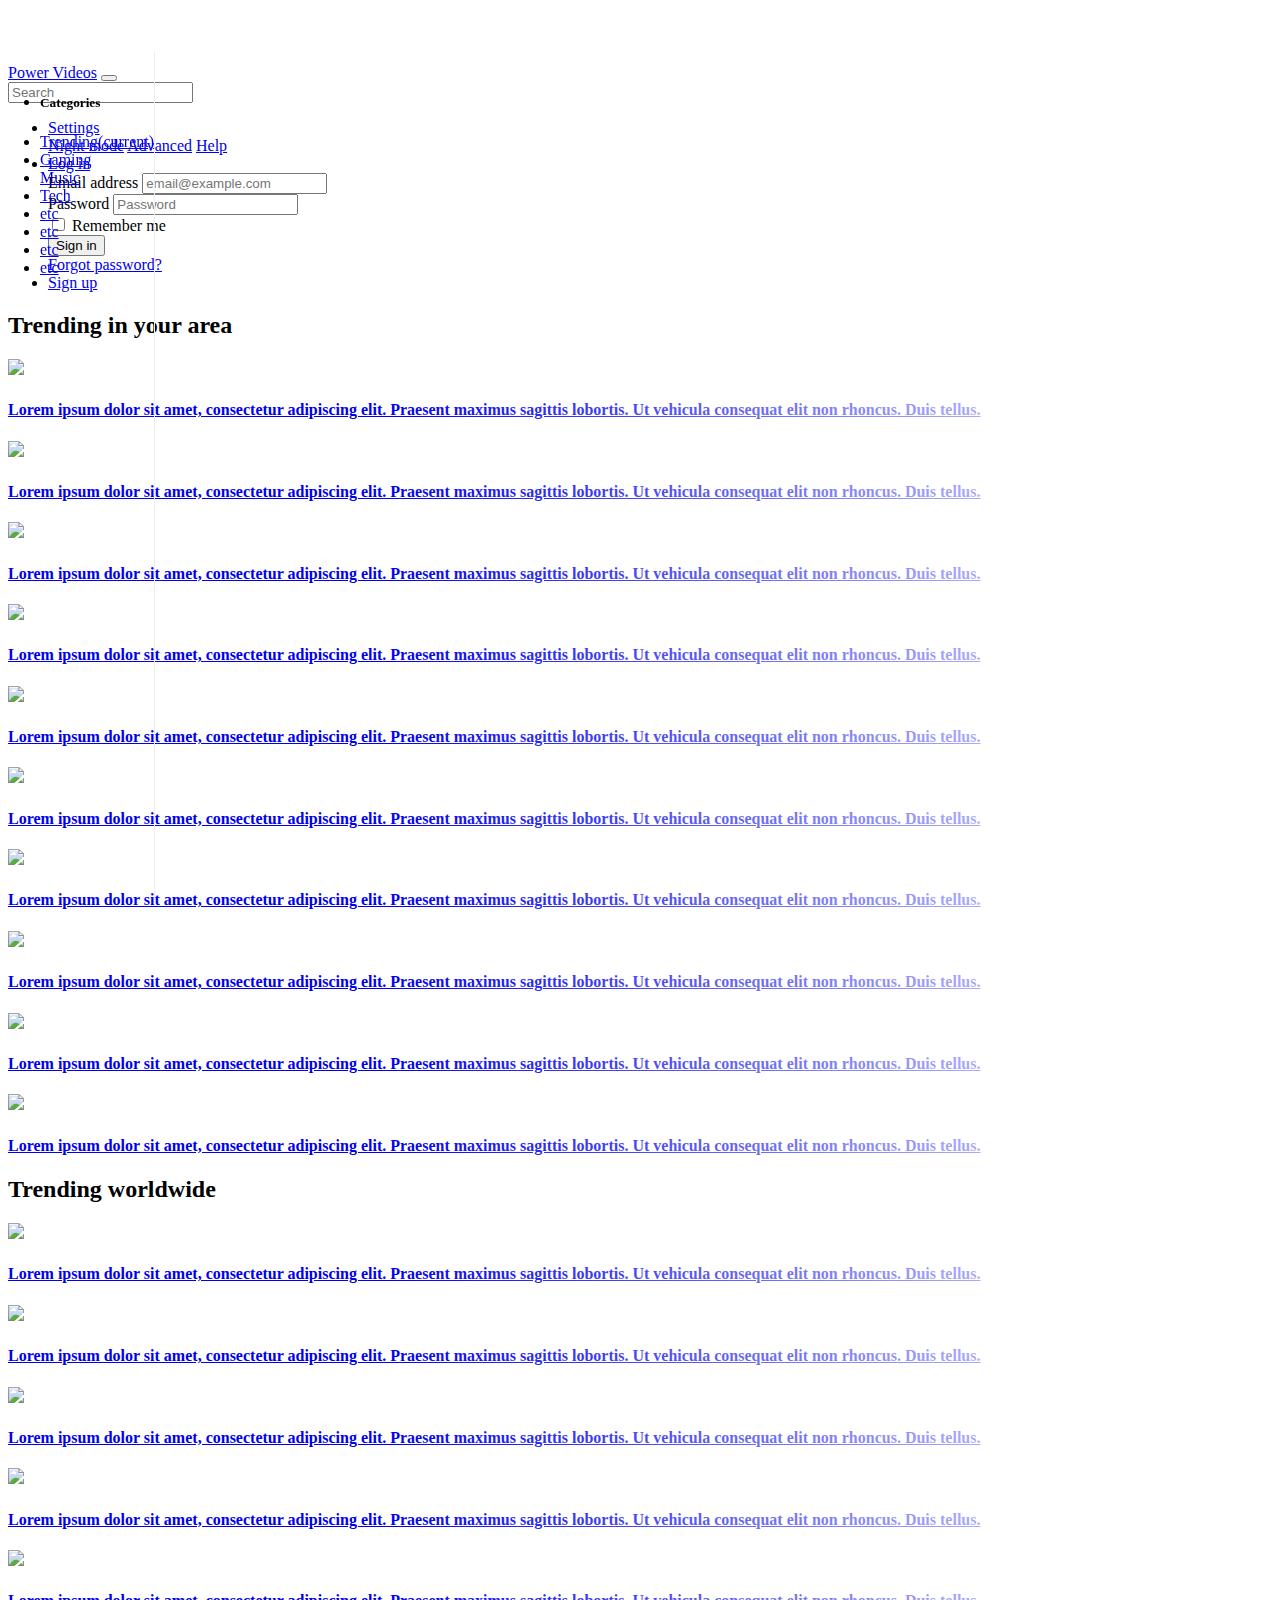
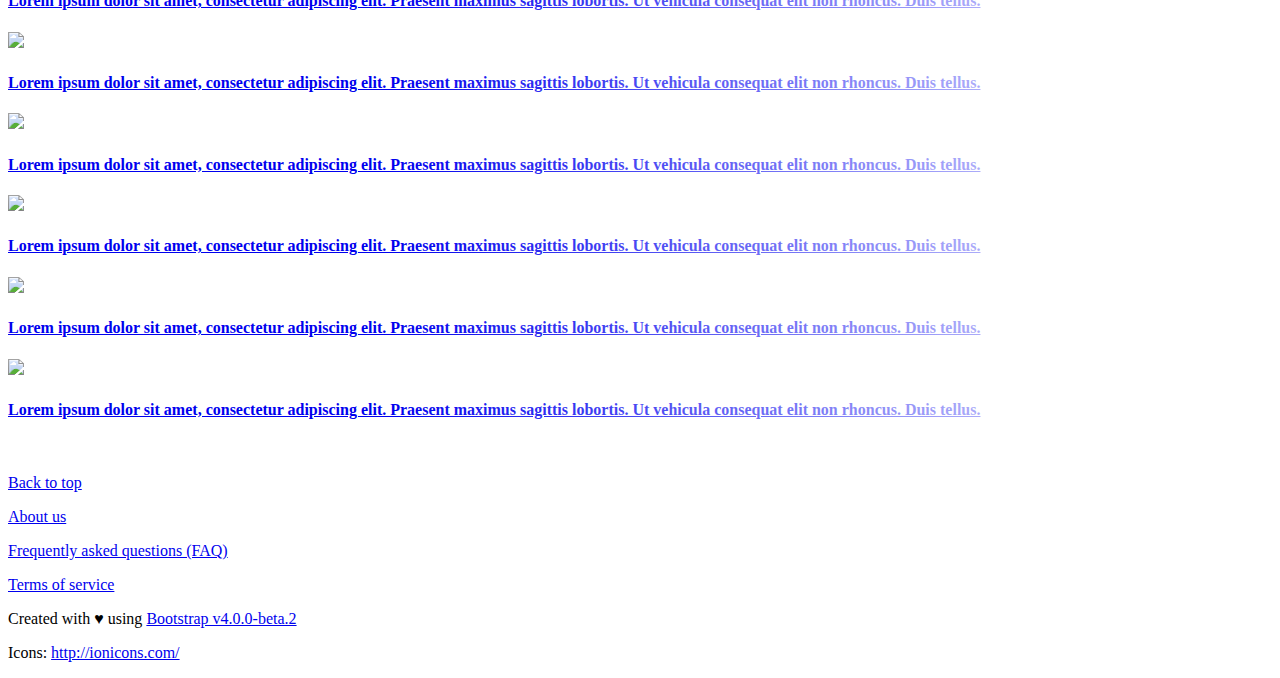
==== commit dfc0e585: "." ====
--- a/index.html
+++ b/index.html
@@ -75,7 +75,7 @@
 			<nav class="col-sm-3 col-md-2 d-none d-sm-block bg-light sidebar">
 				<ul class="nav nav-pills flex-column">
 					<li class="nav-item">
-						<a class="nav-link" disabled><h5>Categories</h5></a>
+						<a class="nav-link"><h5>Categories</h5></a>
 					</li>
 					<li class="nav-item">
 						<a class="nav-link active" href="#"><i class="icon ion-pound mr-2"></i>Trending<span class="sr-only">(current)</span></a>
--- a/style.css
+++ b/style.css
@@ -1,8 +1,17 @@
+html
+{
+	height: 100%;
+}
 body
 {
 	padding-top: 3.5rem;
+	height: 100%;
 }
-
+#holder
+{
+	min-height: 100%;
+	position: relative;
+}
 .sidebar
 {
 	position: fixed;
